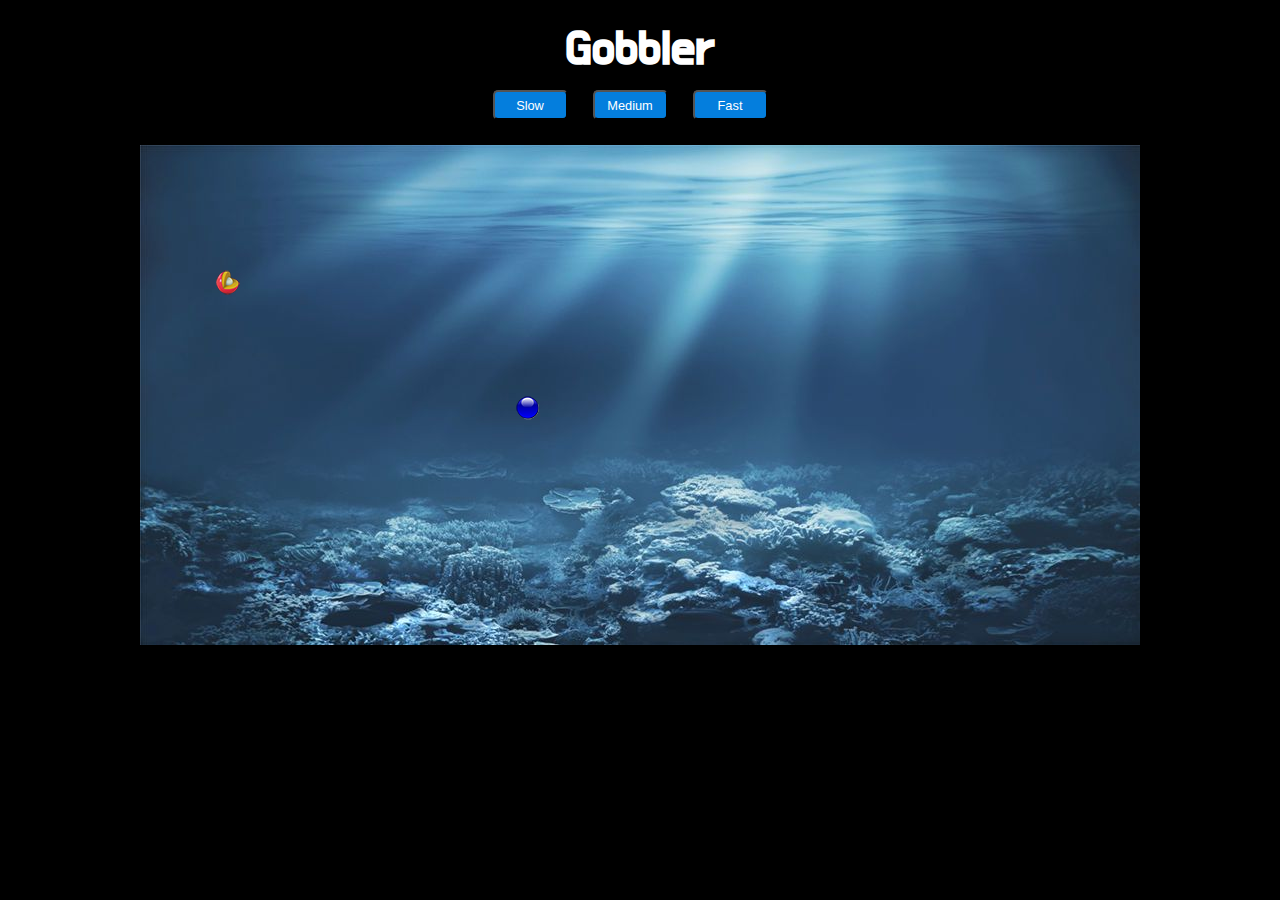
==== index.html @ aa1a4fd5 "add external stylesheet and font" ====
<link href="https://fonts.googleapis.com/css?family=Do+Hyeon" rel="stylesheet">
<link rel="stylesheet" href="style.css" />


<body>
  <div>
    <center>
      <h2>Gobbler</h2>
      <button id="Slow">Slow</button>
      <button id="Medium">Medium</button>
      <button id="Fast">Fast</button>
    </center>
  </div>

  <canvas id="gameBoard" width="1000 " height="500 ">
  </canvas>
  <script src="game.js "></script>
</body>
---- style.css ----
body {
  margin: 0;
  padding: 0;
  box-sizing: border-box;
  background: #000;
  font-family: "Do Hyeon", Verdana, Geneva, Tahoma, sans-serif;
}

h2 {
  color: white;
  font-size: 3rem;

  margin: 20px 0 5px 0;
}

button {
  height: 30px;
  width: 75px;
  border-radius: 5px;
  margin: 5px 20px 0 0;
  background-color: #047edd;
  color: white;
  font-size: 0.8rem;
}
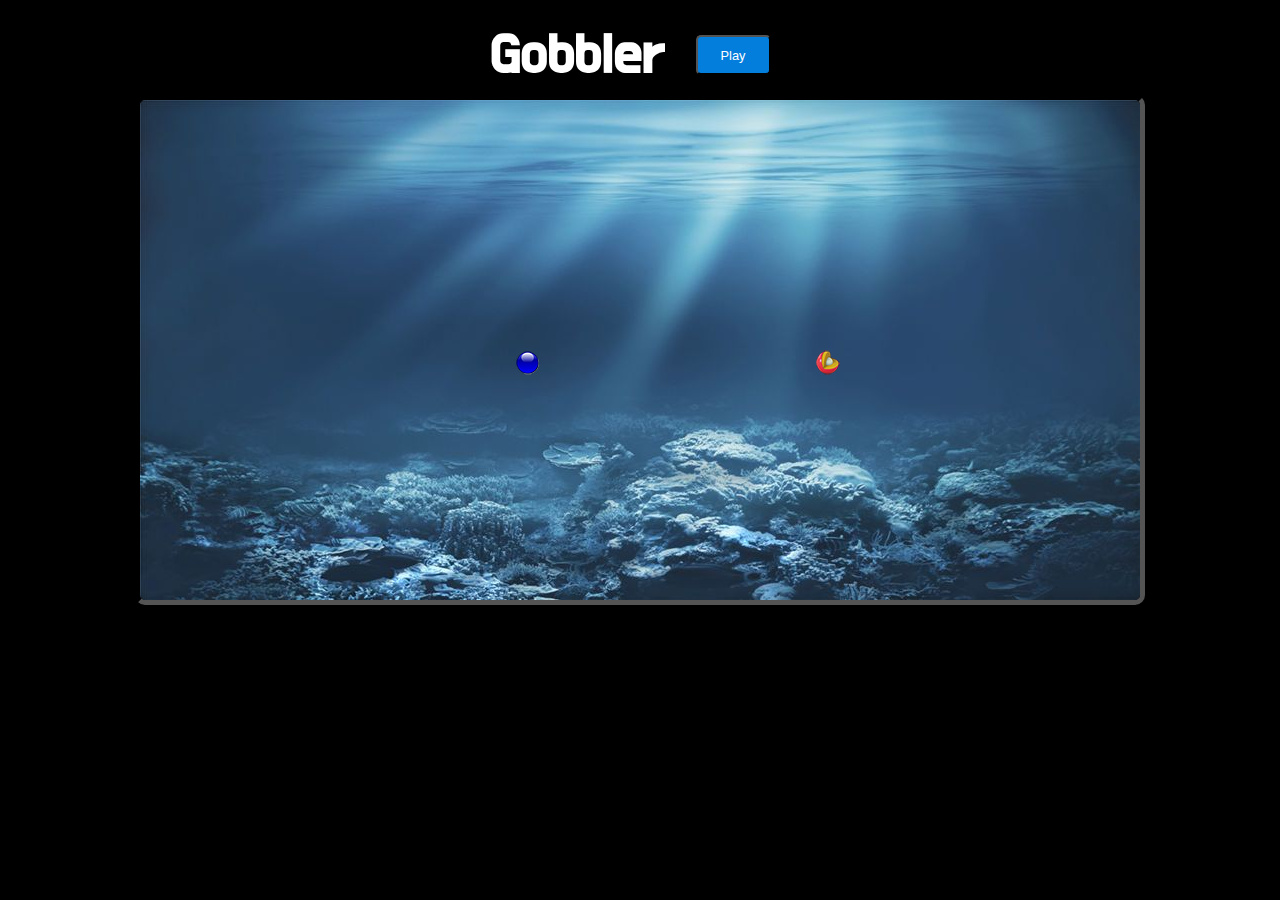
==== commit 630fda08: "refactor" ====
--- a/index.html
+++ b/index.html
@@ -1,18 +1,32 @@
-<link href="https://fonts.googleapis.com/css?family=Do+Hyeon" rel="stylesheet">
-<link rel="stylesheet" href="style.css" />
+<!DOCTYPE html>
+<html lang="en">
 
+<head>
+  <meta charset="UTF-8">
+  <meta name="viewport" content="width=device-width, initial-scale=1.0">
+  <meta http-equiv="X-UA-Compatible" content="ie=edge">
+  <link href="https://fonts.googleapis.com/css?family=Do+Hyeon" rel="stylesheet">
+  <link rel="stylesheet" href="style.css" />
+
+  <title>Gobbler</title>
+</head>
 
 <body>
-  <div>
-    <center>
-      <h2>Gobbler</h2>
-      <button id="Slow">Slow</button>
-      <button id="Medium">Medium</button>
-      <button id="Fast">Fast</button>
-    </center>
+  <div id="container">
+
+    <h1>Gobbler</h1>
+    <div id="speed-buttons">
+      <button id="play" onclick="gameLoad()">Play</button>
+      <!-- <button id="slow">Slow</button>
+      <button id="medium">Medium</button>
+      <button id="fast">Fast</button> -->
+    </div>
+
   </div>
 
   <canvas id="gameBoard" width="1000 " height="500 ">
   </canvas>
   <script src="game.js "></script>
-</body>+</body>
+
+</html>--- a/style.css
+++ b/style.css
@@ -6,18 +6,30 @@
   font-family: "Do Hyeon", Verdana, Geneva, Tahoma, sans-serif;
 }
 
-h2 {
+canvas {
+  border: 5px inset #000;
+  border-radius: 10px;
+}
+#container {
+  display: flex;
+  justify-content: center;
+  flex-direction: row;
+  align-items: center;
+  /* margin-bottom: 10px; */
+}
+
+h1 {
   color: white;
-  font-size: 3rem;
+  font-size: 3.5rem;
 
   margin: 20px 0 5px 0;
 }
 
 button {
-  height: 30px;
+  height: 40px;
   width: 75px;
   border-radius: 5px;
-  margin: 5px 20px 0 0;
+  margin: 15px 20px 0 30px;
   background-color: #047edd;
   color: white;
   font-size: 0.8rem;
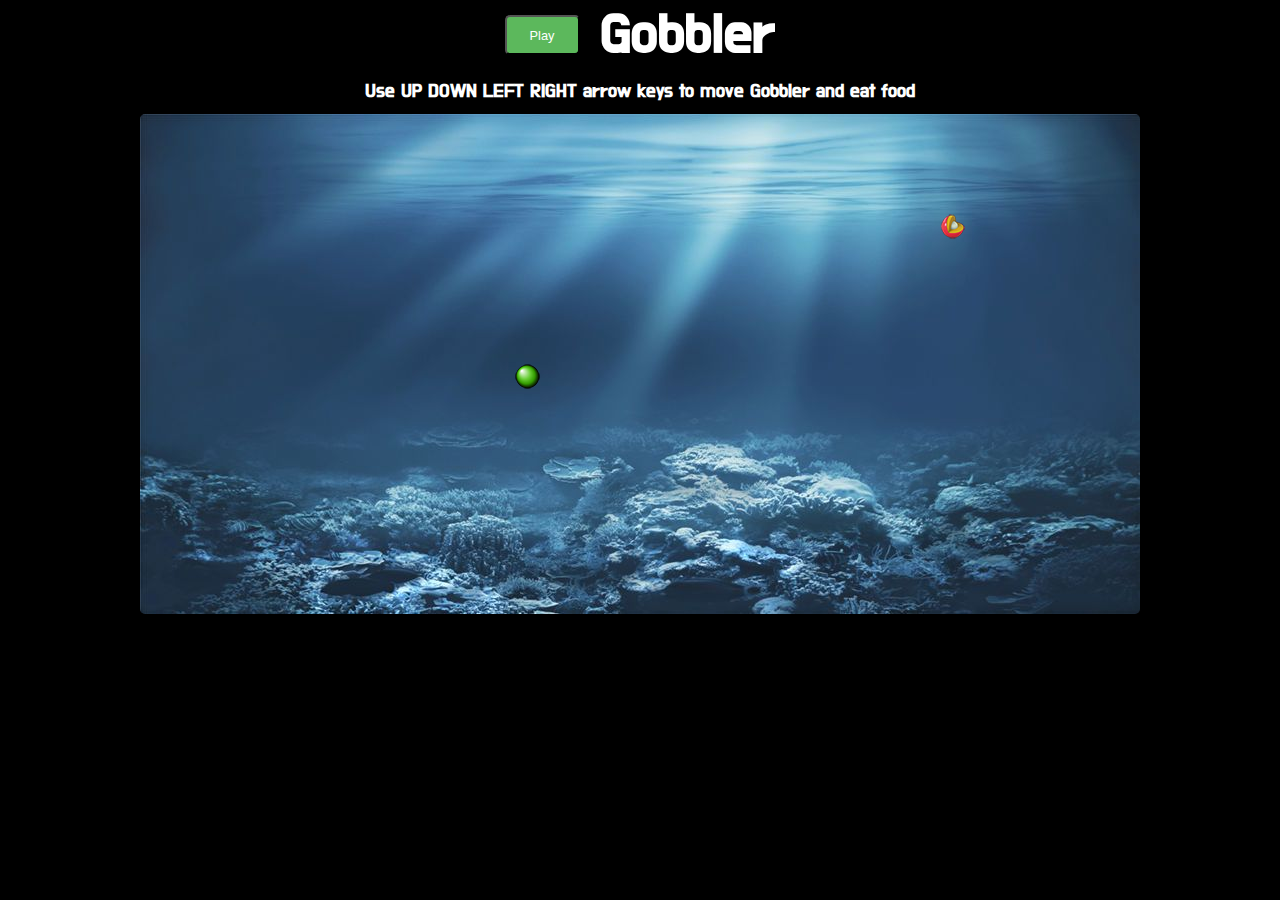
==== commit 394a7f18: "refactor" ====
--- a/index.html
+++ b/index.html
@@ -13,16 +13,14 @@
 
 <body>
   <div id="container">
-
+    <button id="play" onclick="gameLoad()">Play</button>
     <h1>Gobbler</h1>
-    <div id="speed-buttons">
-      <button id="play" onclick="gameLoad()">Play</button>
-      <!-- <button id="slow">Slow</button>
-      <button id="medium">Medium</button>
-      <button id="fast">Fast</button> -->
-    </div>
 
   </div>
+  <div id="instructions">
+    <h3>Use UP DOWN LEFT RIGHT arrow keys to move Gobbler and eat food</h3>
+  </div>
+
 
   <canvas id="gameBoard" width="1000 " height="500 ">
   </canvas>
--- a/style.css
+++ b/style.css
@@ -7,30 +7,37 @@
 }
 
 canvas {
-  border: 5px inset #000;
-  border-radius: 10px;
+  border-radius: 5px;
 }
 #container {
   display: flex;
   justify-content: center;
   flex-direction: row;
   align-items: center;
-  /* margin-bottom: 10px; */
+}
+
+#instructions {
+  display: block;
+  margin: 0 auto;
+  text-align: center;
 }
 
 h1 {
   color: white;
   font-size: 3.5rem;
-
-  margin: 20px 0 5px 0;
+  margin: 0 0 0 20px;
+}
+h3 {
+  color: white;
+  margin: 10px 0;
 }
 
 button {
   height: 40px;
   width: 75px;
   border-radius: 5px;
-  margin: 15px 20px 0 30px;
-  background-color: #047edd;
+
+  background-color: #5cb85c;
   color: white;
   font-size: 0.8rem;
 }
